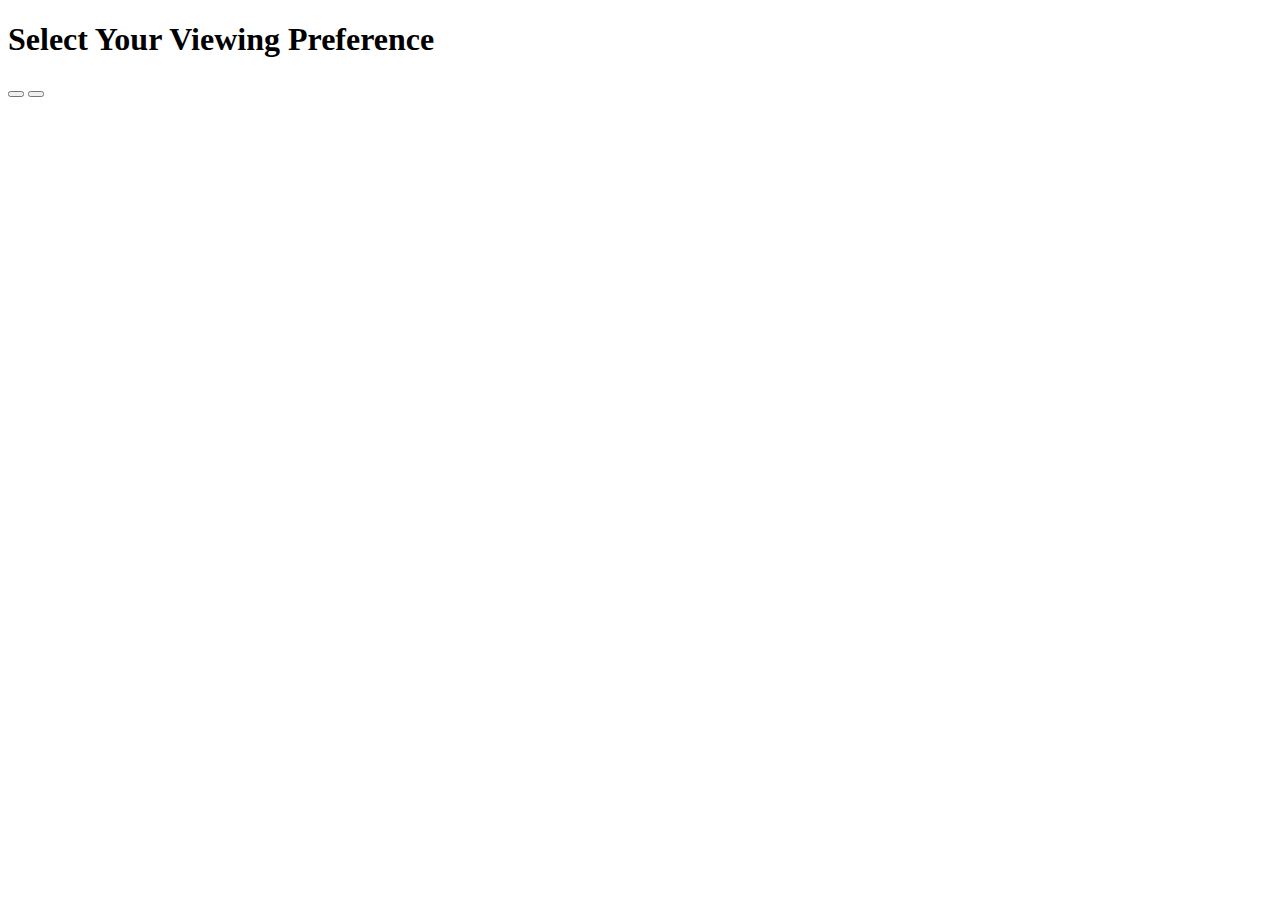
==== index.html @ bc63dbdf "Added an email user file and changed the location of index.html" ====
<!DOCTYPE html>
<html lang="en">
    <head>
        <meta charset="UTF-8">
        <title>BU-IT-DEPT</title>
        <link rel="stylesheet" href="CSS/styles.css">
    </head>
    <body>
        <header>
            <h1>Select Your Viewing Preference</h1>
        </header>
        <main>
            <div id="container">
                <button id="desktop"><a href="#"></a></button>
                <button id="desktop"><a href="#"></a></button>
            </div>
        </main>
        <footer>
            <div id="footer">
            </div>
        </footer>
        <script src="JavaScript/app.js"></script>
    </body>
</html>
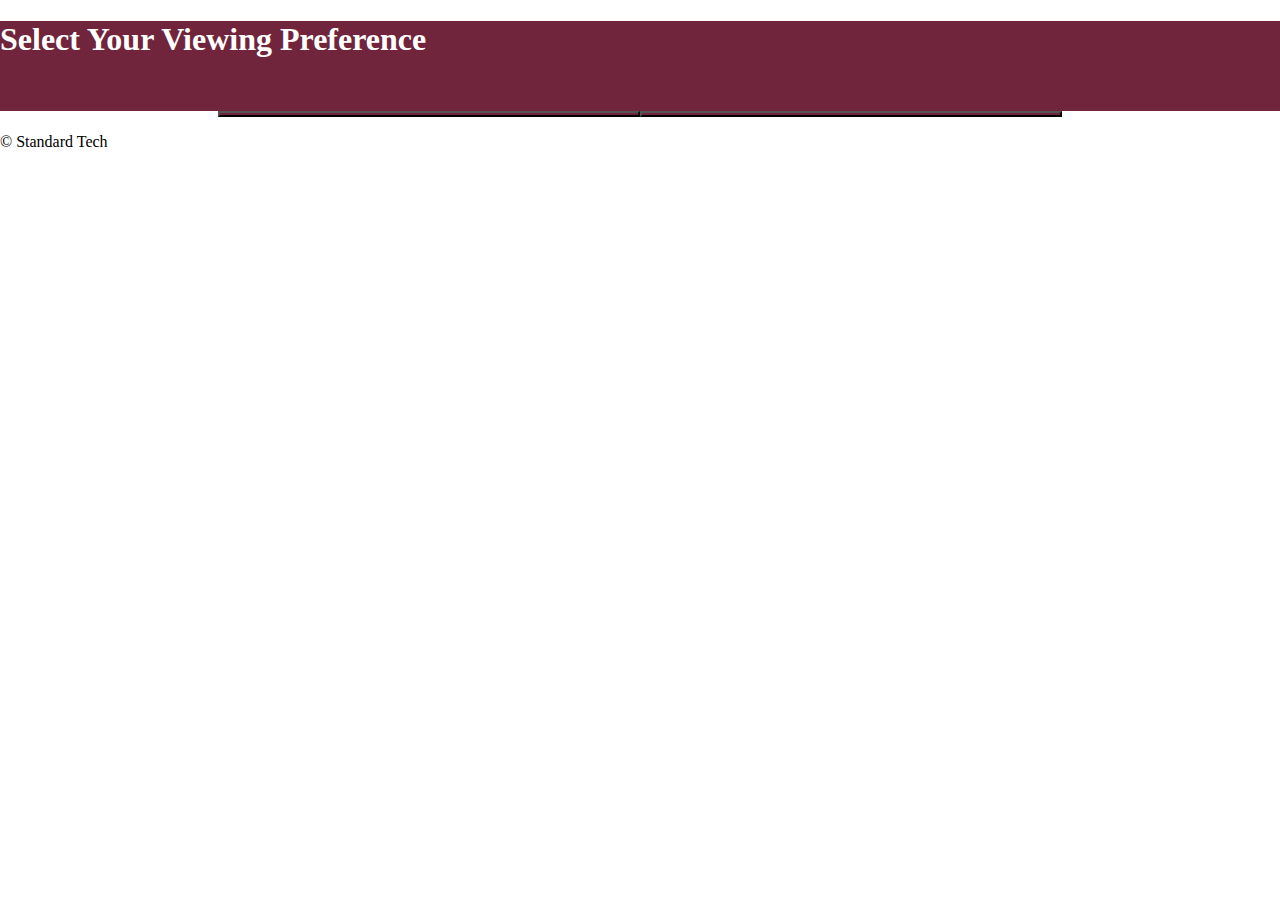
==== commit c6359350: "Fixed file paths and changed id" ====
--- a/index.html
+++ b/index.html
@@ -3,7 +3,7 @@
     <head>
         <meta charset="UTF-8">
         <title>BU-IT-DEPT</title>
-        <link rel="stylesheet" href="CSS/styles.css">
+        <link rel="stylesheet" href="Views/CSS/styles.css">
     </head>
     <body>
         <header>
@@ -12,13 +12,14 @@
         <main>
             <div id="container">
                 <button id="desktop"><a href="#"></a></button>
-                <button id="desktop"><a href="#"></a></button>
+                <button id="mobile"><a href="#"></a></button>
             </div>
         </main>
         <footer>
             <div id="footer">
+                <p> &copy Standard Tech </p>
             </div>
         </footer>
-        <script src="JavaScript/app.js"></script>
+        <script src="Views/JavaScript/app.js"></script>
     </body>
 </html>
--- a/Views/CSS/styles.css
+++ b/Views/CSS/styles.css
@@ -0,0 +1,39 @@
+/*GENERAL*/
+
+body,
+html {
+  width: 100%;
+  height: 100%;
+  font-family: "Times New Roman", serif;
+  margin: 0;
+  background-color: #fff;
+}
+
+header {
+  width: 100%;
+  height: 10%;
+  color: #fff;
+  background-color: #70253C;
+}
+
+#container {
+  width: 100%;
+  height: 80%;
+  display: flex;
+  text-align: center;
+  flex-wrap: nowrap;
+  flex-direction: row;
+  justify-content: center;
+  align-items: center;
+}
+
+button {
+  width: 33%;
+  color: #fff;
+  background-color: #70253C;
+}
+
+footer {
+  width: 100%;
+  height: 10%;
+}
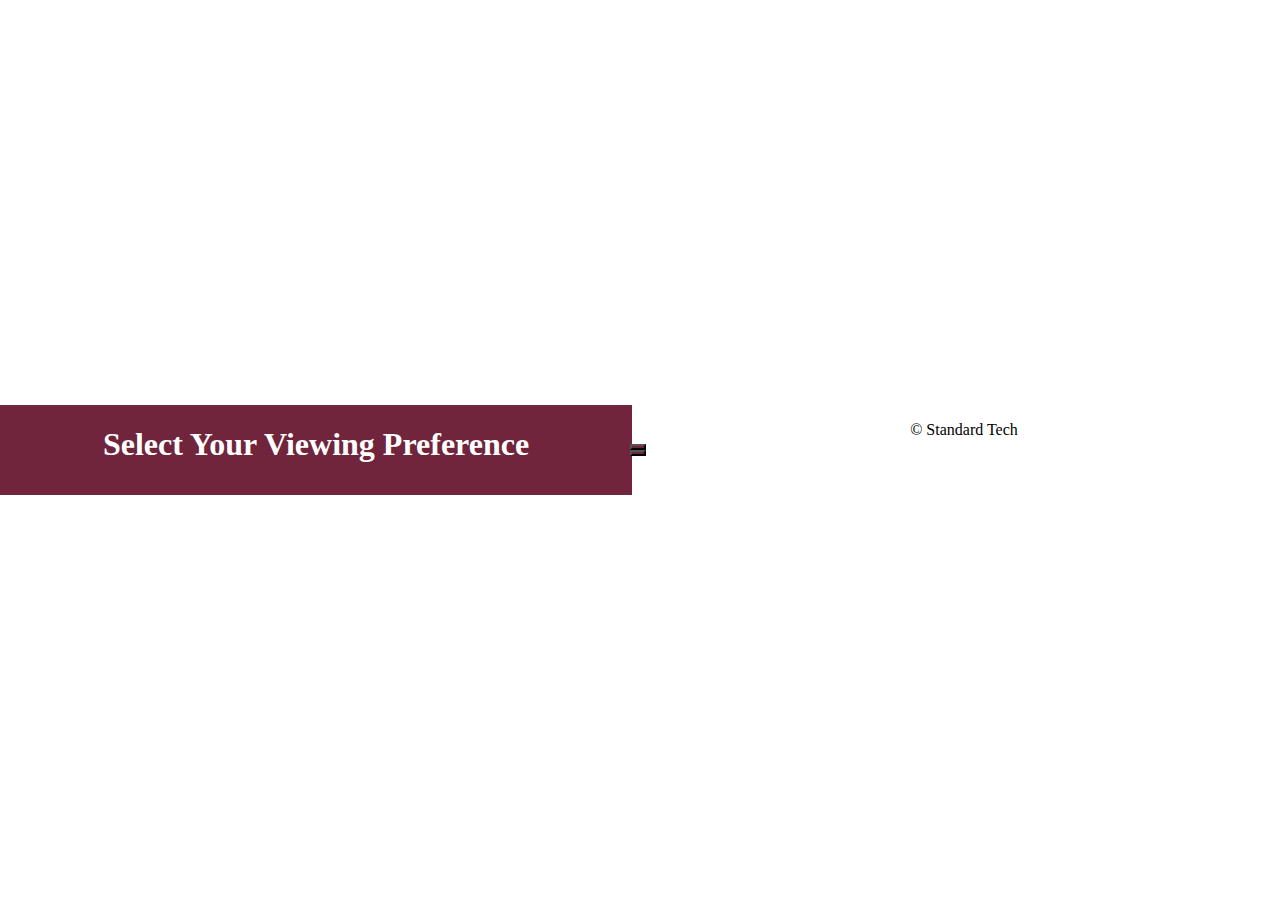
==== commit 14d64a10: "Add body container" ====
--- a/index.html
+++ b/index.html
@@ -6,11 +6,12 @@
         <link rel="stylesheet" href="Views/CSS/styles.css">
     </head>
     <body>
+      <div id="body-container">
         <header>
             <h1>Select Your Viewing Preference</h1>
         </header>
         <main>
-            <div id="container">
+            <div id="button-container">
                 <button id="desktop"><a href="#"></a></button>
                 <button id="mobile"><a href="#"></a></button>
             </div>
@@ -21,5 +22,6 @@
             </div>
         </footer>
         <script src="Views/JavaScript/app.js"></script>
+      </div>
     </body>
 </html>
--- a/Views/CSS/styles.css
+++ b/Views/CSS/styles.css
@@ -9,6 +9,17 @@
   background-color: #fff;
 }
 
+#body-container {
+  width: 100%;
+  height: 100%;
+  display: flex;
+  text-align: center;
+  flex-wrap: nowrap;
+  flex-direction: row;
+  justify-content: center;
+  align-items: center;
+}
+
 header {
   width: 100%;
   height: 10%;
@@ -16,13 +27,13 @@
   background-color: #70253C;
 }
 
-#container {
-  width: 100%;
+#button-container {
+  width: 70%;
   height: 80%;
   display: flex;
   text-align: center;
   flex-wrap: nowrap;
-  flex-direction: row;
+  flex-direction: column;
   justify-content: center;
   align-items: center;
 }
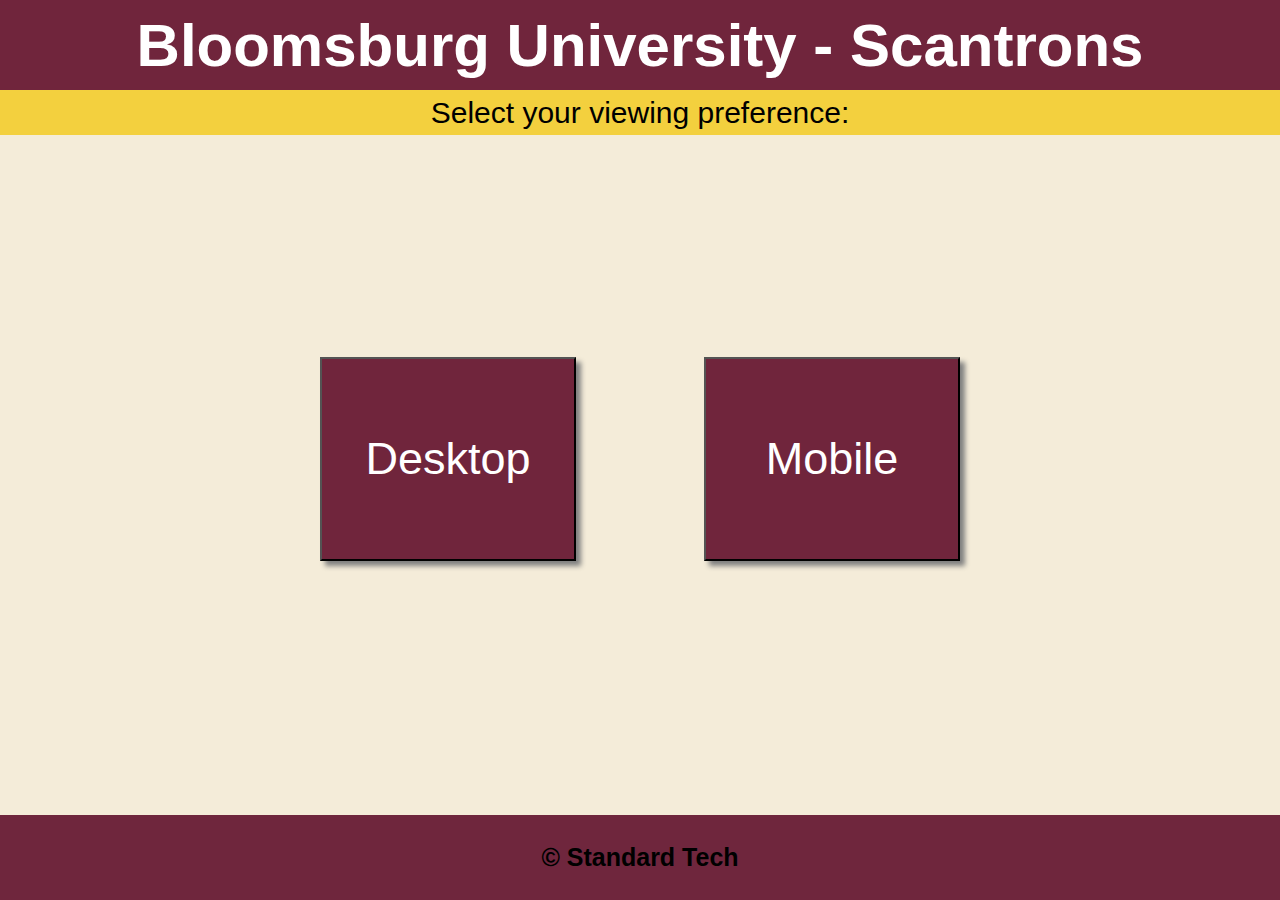
==== commit ee34c412: "Add button styles" ====
--- a/index.html
+++ b/index.html
@@ -7,18 +7,23 @@
     </head>
     <body>
       <div id="body-container">
+
         <header>
-            <h1>Select Your Viewing Preference</h1>
+            <h1>Bloomsburg University - Scantrons</h1>
         </header>
-        <main>
-            <div id="button-container">
-                <button id="desktop"><a href="#"></a></button>
-                <button id="mobile"><a href="#"></a></button>
-            </div>
-        </main>
+
+        <div id="message">
+          <p>Select your viewing preference:</p>
+        </div>
+
+        <div id="button-container">
+            <button id="desktop-button"><a href="#"></a>Desktop</button>
+            <button id="mobile-button"><a href="#"></a>Mobile</button>
+        </div>
+
         <footer>
             <div id="footer">
-                <p> &copy Standard Tech </p>
+              <a id="footer-link" href="https://github.com/StandardTechnicalSolutions" target="_blank">&copy Standard Tech</a>
             </div>
         </footer>
         <script src="Views/JavaScript/app.js"></script>
--- a/Views/CSS/styles.css
+++ b/Views/CSS/styles.css
@@ -1,12 +1,12 @@
-/*GENERAL*/
+/* ------------------------------- GENERAL -----------------------------------*/
 
 body,
 html {
   width: 100%;
   height: 100%;
-  font-family: "Times New Roman", serif;
+  font-family: 'Montserrat', sans-serif;
   margin: 0;
-  background-color: #fff;
+  background-color: #F4ECD9;
 }
 
 #body-container {
@@ -15,36 +15,149 @@
   display: flex;
   text-align: center;
   flex-wrap: nowrap;
+  flex-direction: column;
+  justify-content: center;
+  align-items: center;
+}
+
+header {
+  margin: 0;
+  width: 100%;
+  height: 10%;
+  color: #fff;
+  background-color: #70253C;
+  font-size: 30px;
+  display: flex;
+  text-align: center;
+  flex-wrap: nowrap;
   flex-direction: row;
   justify-content: center;
   align-items: center;
 }
 
-header {
+#message {
   width: 100%;
-  height: 10%;
-  color: #fff;
-  background-color: #70253C;
+  height: 5%;
+  font-size: 30px;
+  background-color: #F3D03E;
+  display: flex;
+  text-align: center;
+  flex-wrap: nowrap;
+  flex-direction: row;
+  justify-content: center;
+  align-items: center;
 }
 
+/* ------------------------------- Buttons -----------------------------------*/
+
 #button-container {
-  width: 70%;
+  width: 50%;
   height: 80%;
   display: flex;
   text-align: center;
   flex-wrap: nowrap;
-  flex-direction: column;
+  flex-direction: row;
   justify-content: center;
   align-items: center;
 }
 
+#desktop-button {
+  margin-right: 10%
+}
+
+#mobile-button {
+  margin-left: 10%;
+}
+
 button {
-  width: 33%;
+  width: 80%;
+  height: 30%;
+  margin-bottom: 5%;
   color: #fff;
   background-color: #70253C;
+  font-size: 45px;
+  box-shadow: 5px 5px 5px #808080;
+  cursor: pointer;
+  transition: all 200ms ease-in; /* scale to original size */
+  transform: scale(1);
 }
 
+button:first-child:after { /* hover icon */
+  content: '💻';
+  position: absolute;
+  opacity: 0;
+  top: 40%;
+  right: -20px;
+  transition: 0.5s;
+}
+
+button:last-child:after { /* hover icon */
+  content: '📱';
+  position: absolute;
+  opacity: 0;
+  top: 40%;
+  right: -20px;
+  transition: 0.5s;
+}
+
+button:hover {
+  -webkit-transform: scale(1.2);
+  -ms-transform: scale(1.2);
+  transform: scale(1.2);
+  transition: all 0.5s ease;
+}
+
+button:first-child:hover:after { /* hover icon initial position */
+  opacity: 1;
+  right: 18%;
+}
+
+button:last-child:hover:after { /* hover icon initial position */
+  opacity: 1;
+  right: 25%;
+}
+
+/* ------------------------------- Footer ------------------------------------*/
+
 footer {
+  margin: 0;
   width: 100%;
   height: 10%;
+  font-size: 25px;
+  font-weight: bold;
+  background-color: #6F263D;
+  display: flex;
+  text-align: center;
+  flex-wrap: nowrap;
+  flex-direction: row;
+  justify-content: center;
+  align-items: center;
 }
+
+#footer-link {
+  position: relative;
+  color: #000;
+  text-decoration: none;
+  cursor: pointer;
+}
+
+#footer-link:before {
+  content: "";
+  position: absolute;
+  width: 100%;
+  height: 2px;
+  bottom: 0;
+  left: 0;
+  background-color: #000;
+  visibility: hidden;
+  -webkit-transform: scaleX(0);
+  transform: scaleX(0);
+  -webkit-transition: all 0.3s ease-in-out 0s;
+  transition: all 0.3s ease-in-out 0s;
+}
+
+#footer-link:hover:before {
+  visibility: visible;
+  -webkit-transform: scaleX(1);
+  transform: scaleX(1);
+}
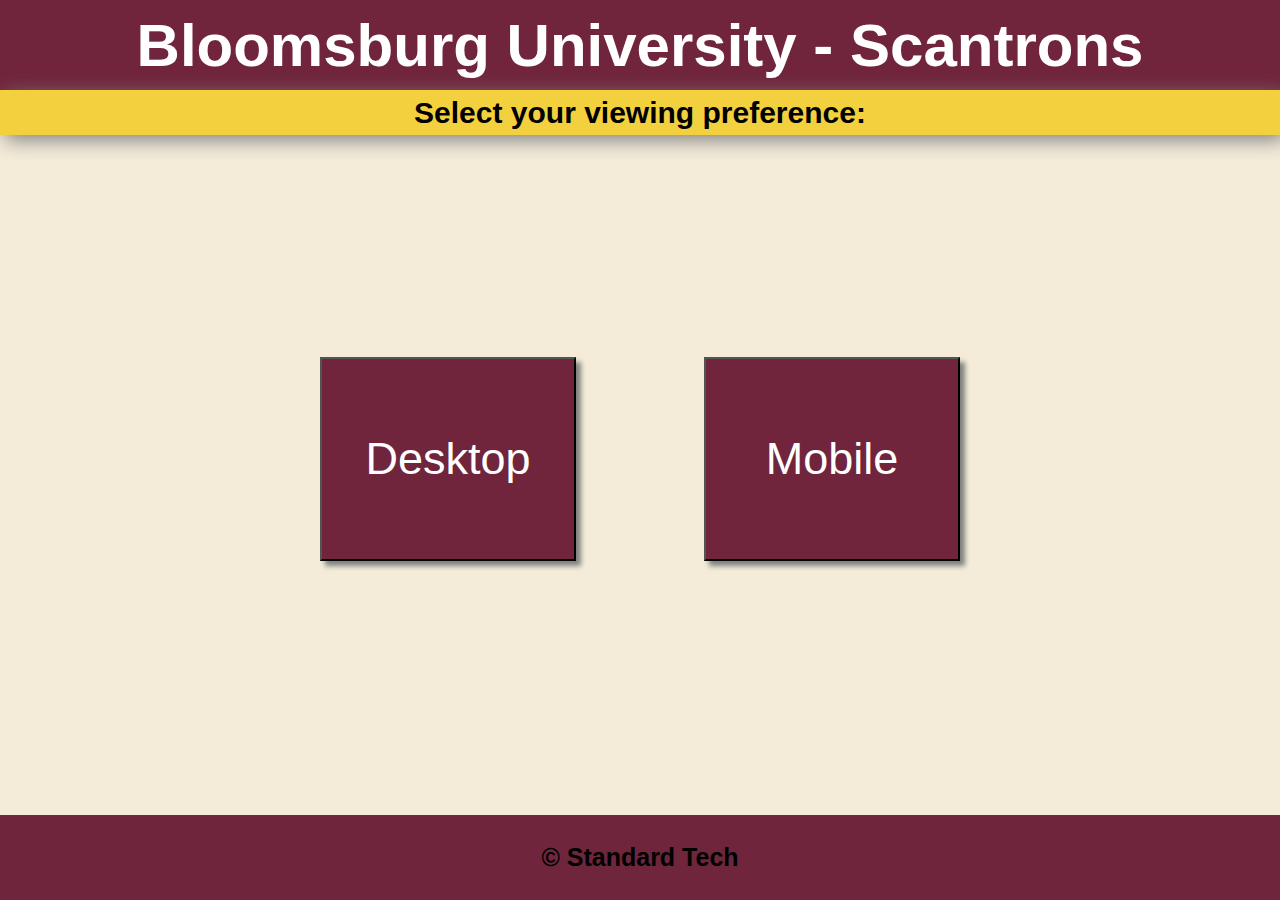
==== commit 1825f9e0: "Add error404 css" ====
--- a/index.html
+++ b/index.html
@@ -3,7 +3,7 @@
     <head>
         <meta charset="UTF-8">
         <title>BU-IT-DEPT</title>
-        <link rel="stylesheet" href="Views/CSS/styles.css">
+        <link rel="stylesheet" href="Views/CSS/index.css">
     </head>
     <body>
       <div id="body-container">
--- a/Views/CSS/index.css
+++ b/Views/CSS/index.css
@@ -0,0 +1,165 @@
+/* ------------------------------- GENERAL -----------------------------------*/
+
+body,
+html {
+  width: 100%;
+  height: 100%;
+  font-family: 'Montserrat', sans-serif;
+  margin: 0;
+  background-color: #F4ECD9;
+}
+
+#body-container {
+  width: 100%;
+  height: 100%;
+  display: flex;
+  text-align: center;
+  flex-wrap: nowrap;
+  flex-direction: column;
+  justify-content: center;
+  align-items: center;
+}
+
+header {
+  margin: 0;
+  width: 100%;
+  height: 10%;
+  color: #fff;
+  background-color: #70253C;
+  font-size: 30px;
+  display: flex;
+  text-align: center;
+  flex-wrap: nowrap;
+  flex-direction: row;
+  justify-content: center;
+  align-items: center;
+}
+
+#message {
+  width: 100%;
+  height: 5%;
+  font-size: 30px;
+  background-color: #F3D03E;
+  font-weight: bold;
+  display: flex;
+  text-align: center;
+  flex-wrap: nowrap;
+  flex-direction: row;
+  justify-content: center;
+  align-items: center;
+  box-shadow: 5px 5px 20px #808080;
+}
+
+/* ------------------------------- Buttons -----------------------------------*/
+
+#button-container {
+  width: 50%;
+  height: 80%;
+  display: flex;
+  text-align: center;
+  flex-wrap: nowrap;
+  flex-direction: row;
+  justify-content: center;
+  align-items: center;
+}
+
+#desktop-button {
+  margin-right: 10%
+}
+
+#mobile-button {
+  margin-left: 10%;
+}
+
+button {
+  width: 80%;
+  height: 30%;
+  margin-bottom: 5%;
+  color: #fff;
+  background-color: #70253C;
+  font-size: 45px;
+  box-shadow: 5px 5px 5px #808080;
+  cursor: pointer;
+  transition: all 200ms ease-in; /* scale to original size */
+  transform: scale(1);
+}
+
+button:first-child:after { /* hover icon */
+  content: '💻';
+  position: absolute;
+  opacity: 0;
+  top: 40%;
+  right: -20px;
+  transition: 0.5s;
+}
+
+button:last-child:after { /* hover icon */
+  content: '📱';
+  position: absolute;
+  opacity: 0;
+  top: 40%;
+  right: -20px;
+  transition: 0.5s;
+}
+
+button:hover {
+  -webkit-transform: scale(1.2);
+  -ms-transform: scale(1.2);
+  transform: scale(1.2);
+  transition: all 0.5s ease;
+}
+
+button:first-child:hover:after { /* hover icon initial position */
+  opacity: 1;
+  right: 18%;
+}
+
+button:last-child:hover:after { /* hover icon initial position */
+  opacity: 1;
+  right: 25%;
+}
+
+/* ------------------------------- Footer ------------------------------------*/
+
+footer {
+  margin: 0;
+  width: 100%;
+  height: 10%;
+  font-size: 25px;
+  font-weight: bold;
+  background-color: #6F263D;
+  display: flex;
+  text-align: center;
+  flex-wrap: nowrap;
+  flex-direction: row;
+  justify-content: center;
+  align-items: center;
+}
+
+#footer-link {
+  position: relative;
+  color: #000;
+  text-decoration: none;
+  cursor: pointer;
+}
+
+#footer-link:before {
+  content: "";
+  position: absolute;
+  width: 100%;
+  height: 2px;
+  bottom: 0;
+  left: 0;
+  background-color: #000;
+  visibility: hidden;
+  -webkit-transform: scaleX(0);
+  transform: scaleX(0);
+  -webkit-transition: all 0.3s ease-in-out 0s;
+  transition: all 0.3s ease-in-out 0s;
+}
+
+#footer-link:hover:before {
+  visibility: visible;
+  -webkit-transform: scaleX(1);
+  transform: scaleX(1);
+}
